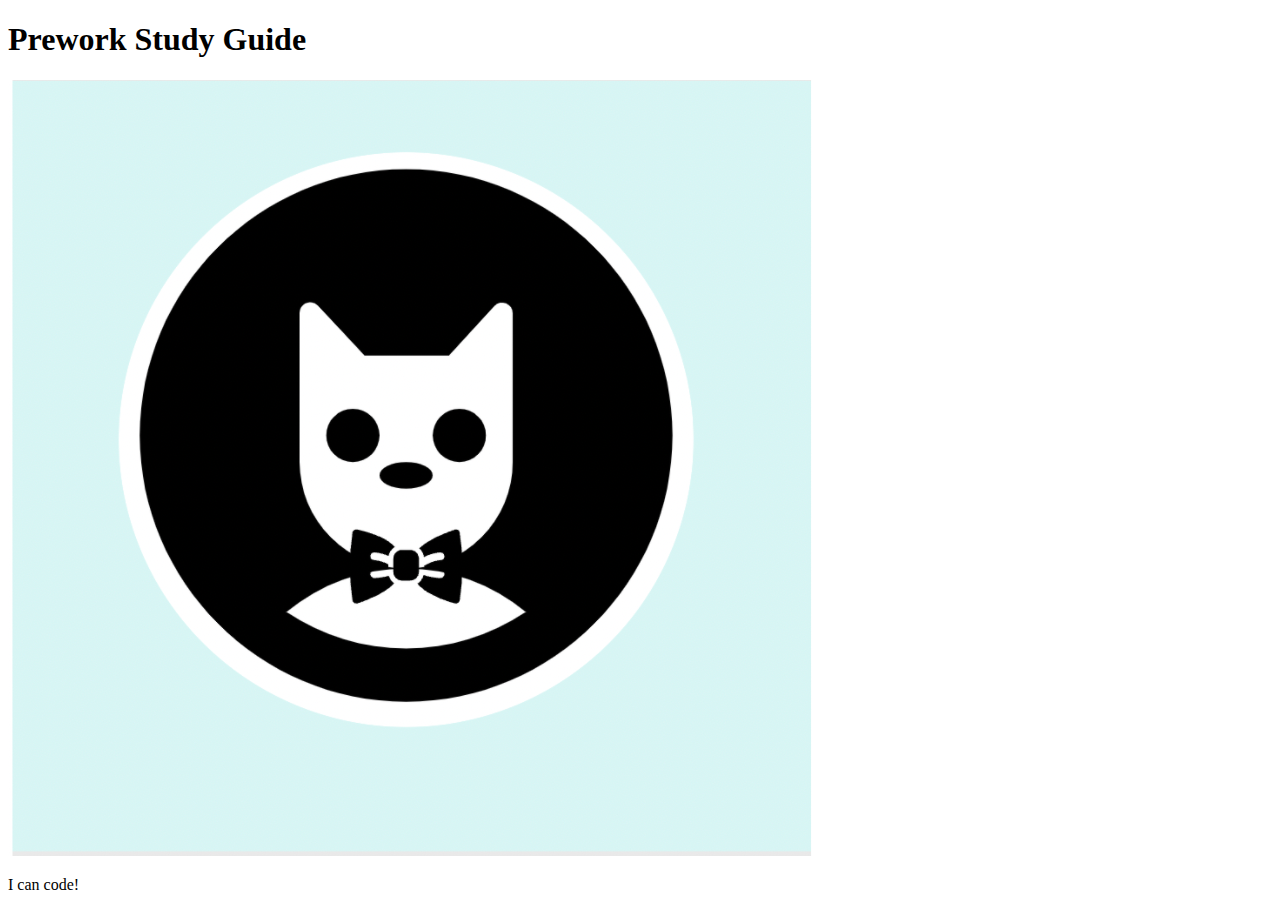
==== prework-study-guide/index.html @ 8a8cd5ce "add starter code" ====
<!DOCTYPE html>
<html lang="en">
  <head>
    <meta charset="UTF-8" />
    <meta http-equiv="X-UA-Compatible" content="IE=edge" />
    <meta name="viewport" content="width=device-width, initial-scale=1.0" />
    <title>Prework Study Guide</title>
  </head>
  <body>
    <header id="top">
      <h1>Prework Study Guide</h1>
      <img src="./assets/bowtie-cat.png" alt="Profile image of cat wearing a bow tie." />
    </header>
    <main>
      <!-- Student code goes here -->
    </main>

    <footer>
      <p>I can code!</p>
    </footer>
  </body>
</html>
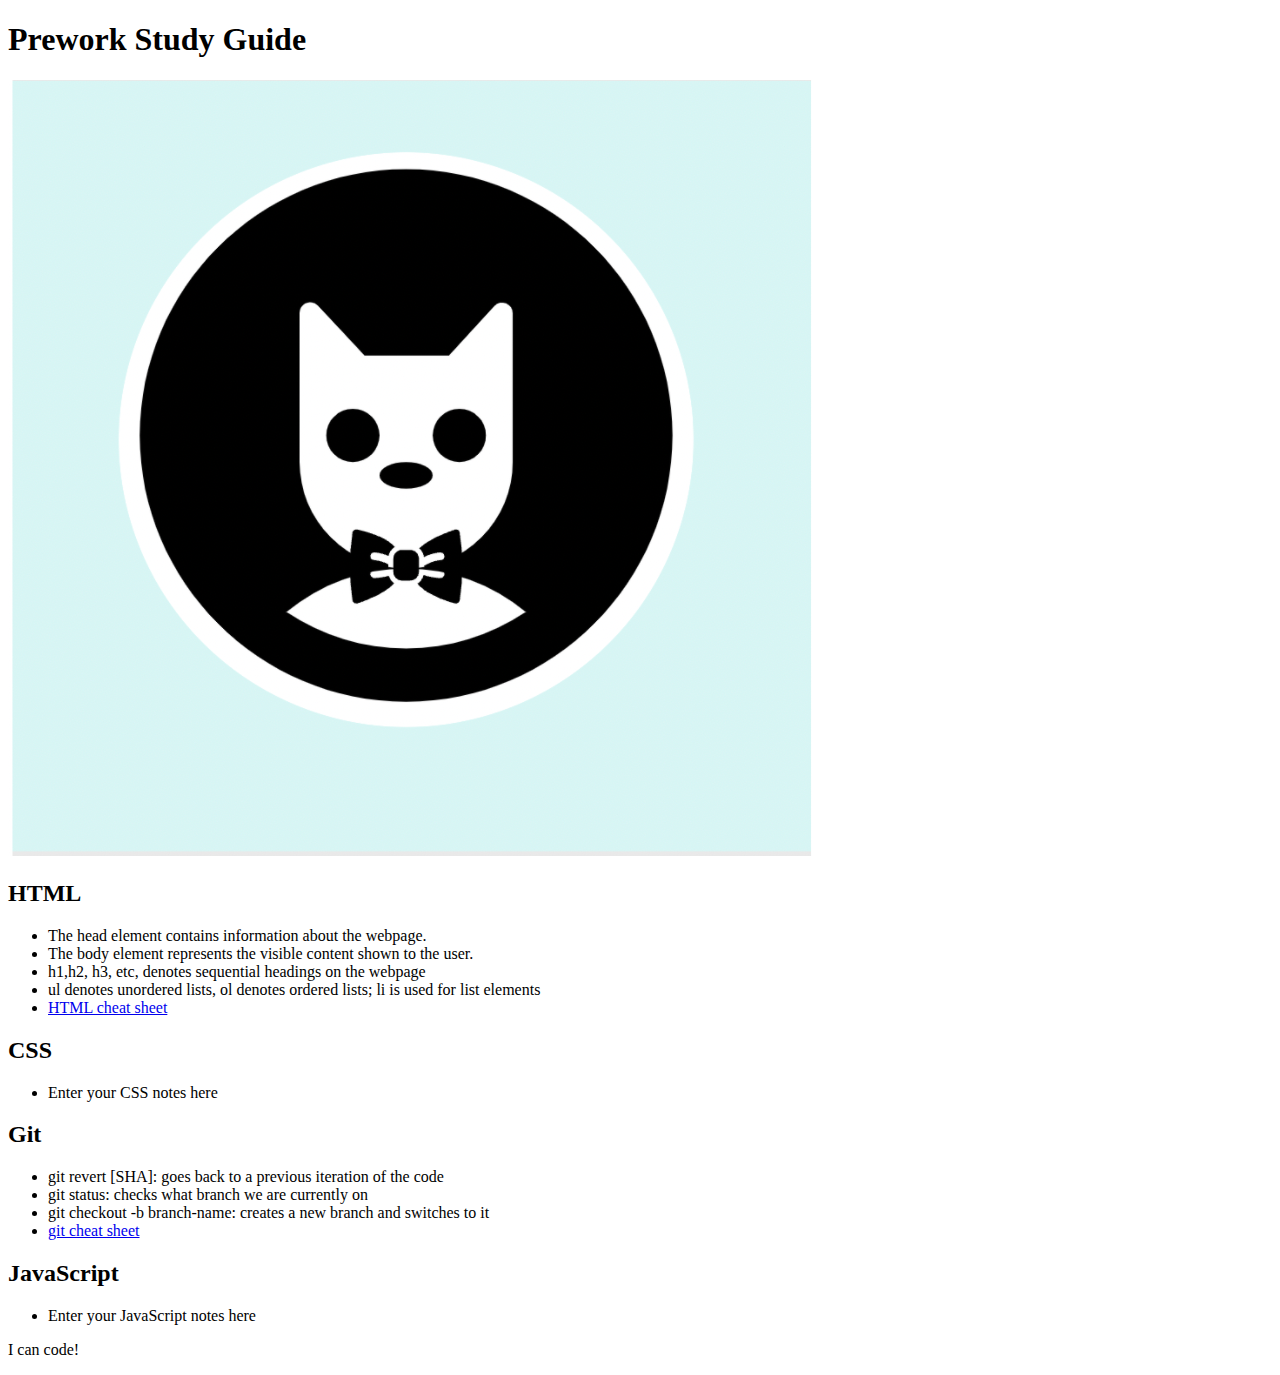
==== commit f0b32447: "added code to HTML file" ====
--- a/prework-study-guide/index.html
+++ b/prework-study-guide/index.html
@@ -12,7 +12,43 @@
       <img src="./assets/bowtie-cat.png" alt="Profile image of cat wearing a bow tie." />
     </header>
     <main>
-      <!-- Student code goes here -->
+      <section class="card" id="html-section">
+        <h2>HTML</h2>
+        <ul>
+          <li>The head element contains information about the webpage.</li>
+          <li>The body element represents the visible content shown to the user.</li>
+          <li>h1,h2, h3, etc, denotes sequential headings on the webpage</li>
+          <li>ul denotes unordered lists, ol denotes ordered lists; li is used for list elements</li>
+          <li>
+            <a href="https://web.stanford.edu/group/csp/cs21/htmlcheatsheet.pdf">HTML cheat sheet</a>
+          </li>
+        </ul>
+
+      </section>
+      <section class="card" id="css-section">
+        <h2>CSS</h2>
+        <ul>
+          <li>Enter your CSS notes here</li>
+        </ul>
+      </section>
+      <section class="card" id="git-section">
+        <h2>Git</h2>
+        <ul>
+          <li>git revert [SHA]: goes back to a previous iteration of the code </li>
+          <li>git status: checks what branch we are currently on</li>
+          <li>git checkout -b branch-name: creates a new branch and switches to it </li>
+          <li>
+            <a href="https://education.github.com/git-cheat-sheet-education.pdf">git cheat sheet</a>
+          </li>
+        </ul>
+
+      </section>
+      <section class="card" id="javascript-section">
+        <h2>JavaScript</h2>
+        <ul>
+          <li>Enter your JavaScript notes here</li>
+        </ul>
+      </section>
     </main>
 
     <footer>
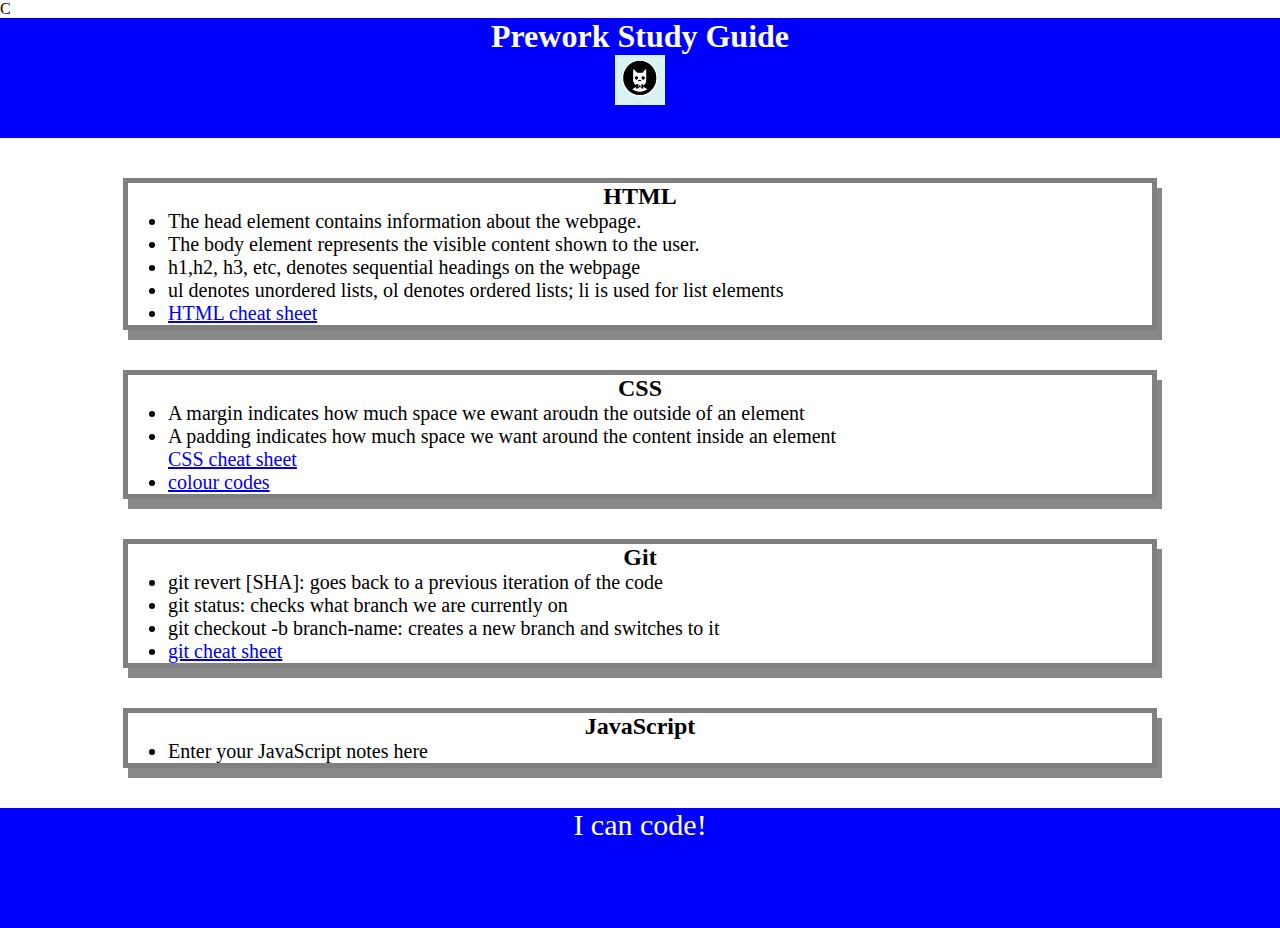
==== commit 768683a4: "added CSS to project" ====
--- a/prework-study-guide/index.html
+++ b/prework-study-guide/index.html
@@ -4,6 +4,7 @@
     <meta charset="UTF-8" />
     <meta http-equiv="X-UA-Compatible" content="IE=edge" />
     <meta name="viewport" content="width=device-width, initial-scale=1.0" />
+    <link rel="stylesheet" href="./assets/style.css">C
     <title>Prework Study Guide</title>
   </head>
   <body>
@@ -28,7 +29,12 @@
       <section class="card" id="css-section">
         <h2>CSS</h2>
         <ul>
-          <li>Enter your CSS notes here</li>
+          <li> A margin indicates how much space we ewant aroudn the outside of an element</li>
+            <li>A padding indicates how much space we want around the content inside an element</li>
+            <a href="https://websitesetup.org/css3-cheat-sheet/">CSS cheat sheet</a>
+          <li>
+            <a href="https://htmlcolorcodes.com/">colour codes</a>
+          </li>
         </ul>
       </section>
       <section class="card" id="git-section">
--- a/prework-study-guide/assets/style.css
+++ b/prework-study-guide/assets/style.css
@@ -0,0 +1,37 @@
+* {
+    margin: 0;
+    padding: 0;
+}
+header,
+footer {
+    width: 100%;
+    height: 120px;
+    background-color: blue;
+    color: white;
+}
+h1,
+h2 {
+    text-align: center;
+}
+img {
+    display: block;
+    height: 50px;
+    width: 50px;
+    margin-left: auto;
+    margin-right: auto;
+}
+ul {
+    padding-left: 40px;
+    font-size: 20px;
+}
+p {
+    text-align: center;
+    font-size: 30px;
+    }
+.card {
+        width: 80%;
+        margin: 40px auto;
+        border: 5px solid gray;
+        box-shadow: 5px 10px #888888;
+      }
+      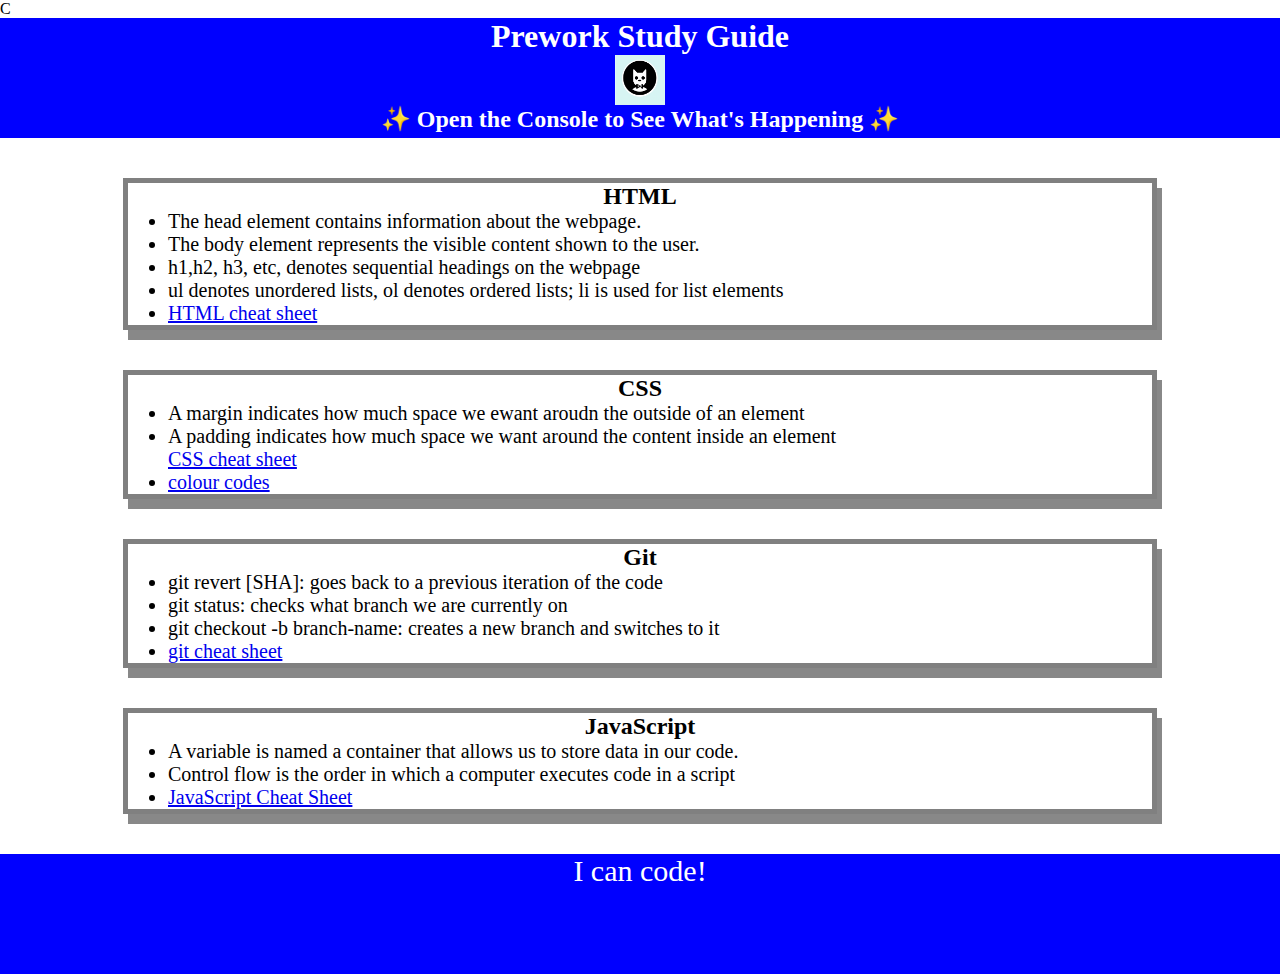
==== commit 8f3dc9fe: "added code to JavaScript file" ====
--- a/prework-study-guide/index.html
+++ b/prework-study-guide/index.html
@@ -11,6 +11,7 @@
     <header id="top">
       <h1>Prework Study Guide</h1>
       <img src="./assets/bowtie-cat.png" alt="Profile image of cat wearing a bow tie." />
+      <h2>✨ Open the Console to See What's Happening ✨</h2> 
     </header>
     <main>
       <section class="card" id="html-section">
@@ -52,7 +53,11 @@
       <section class="card" id="javascript-section">
         <h2>JavaScript</h2>
         <ul>
-          <li>Enter your JavaScript notes here</li>
+          <li>A variable is named a container that allows us to store data in our code.</li>
+          <li>Control flow is the order in which a computer executes code in a script</li>
+          <li>
+            <a href="https://websitesetup.org/javascript-cheat-sheet/">JavaScript Cheat Sheet</a>
+          </li>
         </ul>
       </section>
     </main>
@@ -60,5 +65,6 @@
     <footer>
       <p>I can code!</p>
     </footer>
+    <script src="./assets/script.js"></script>
   </body>
 </html>
